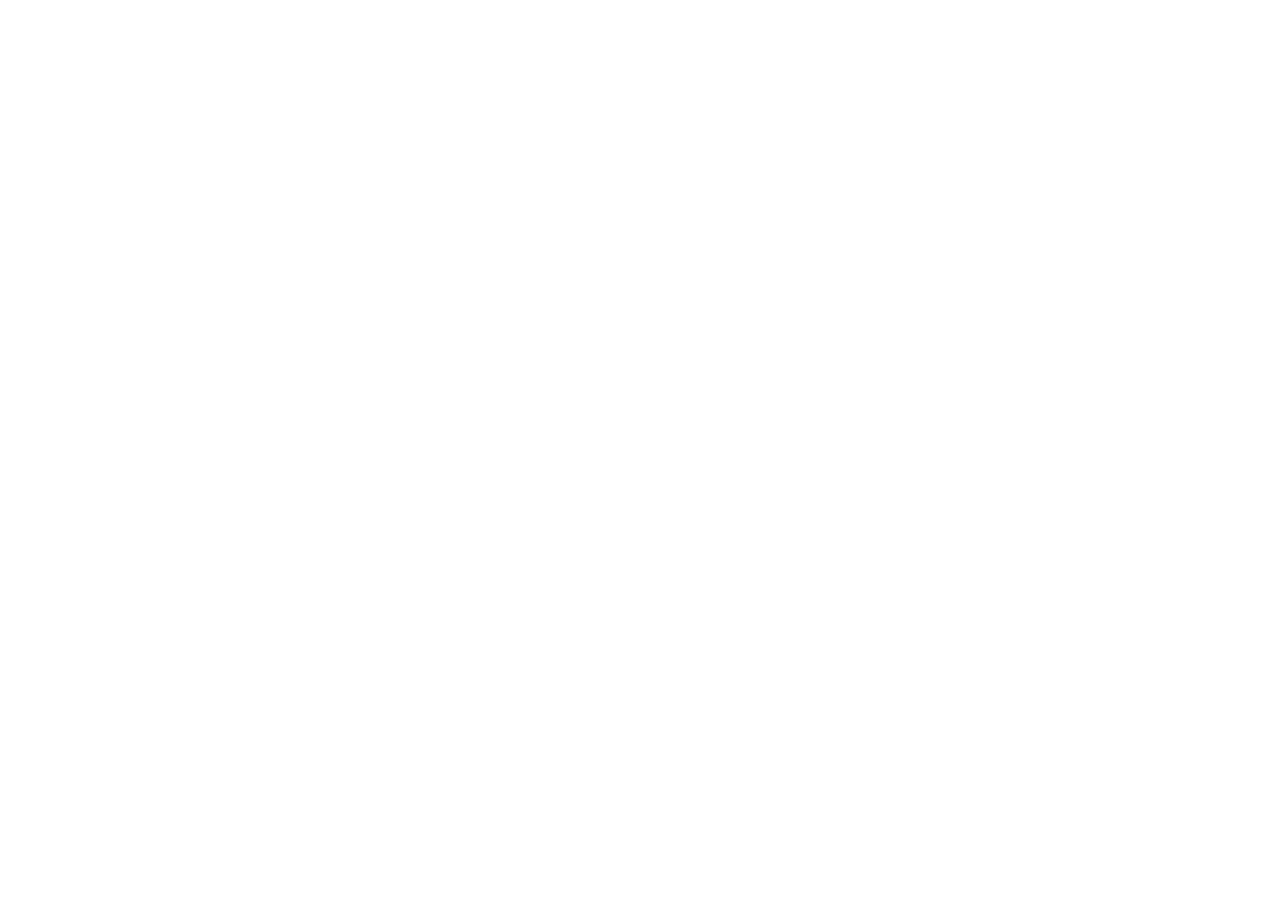
==== release/index.html @ 0b761927 "release 1" ====
<!DOCTYPE html>
<html lang="en">
  <head>
    <meta charset="UTF-8" />
    <link rel="icon" type="image/svg+xml" href="/logo.png" />
    <meta name="viewport" content="width=device-width, initial-scale=1.0" />
    <title>Decimal Converter</title>
    <script data-ui5-config type="application/json">
      {
        "theme": "sap_horizon"
      }
    </script>
    <script type="module" crossorigin src="/assets/index-L9K57ghy.js"></script>
    <link rel="stylesheet" crossorigin href="/assets/index-eK8NOEHp.css">
  </head>
  <body>
    <div id="root"></div>
  </body>
</html>
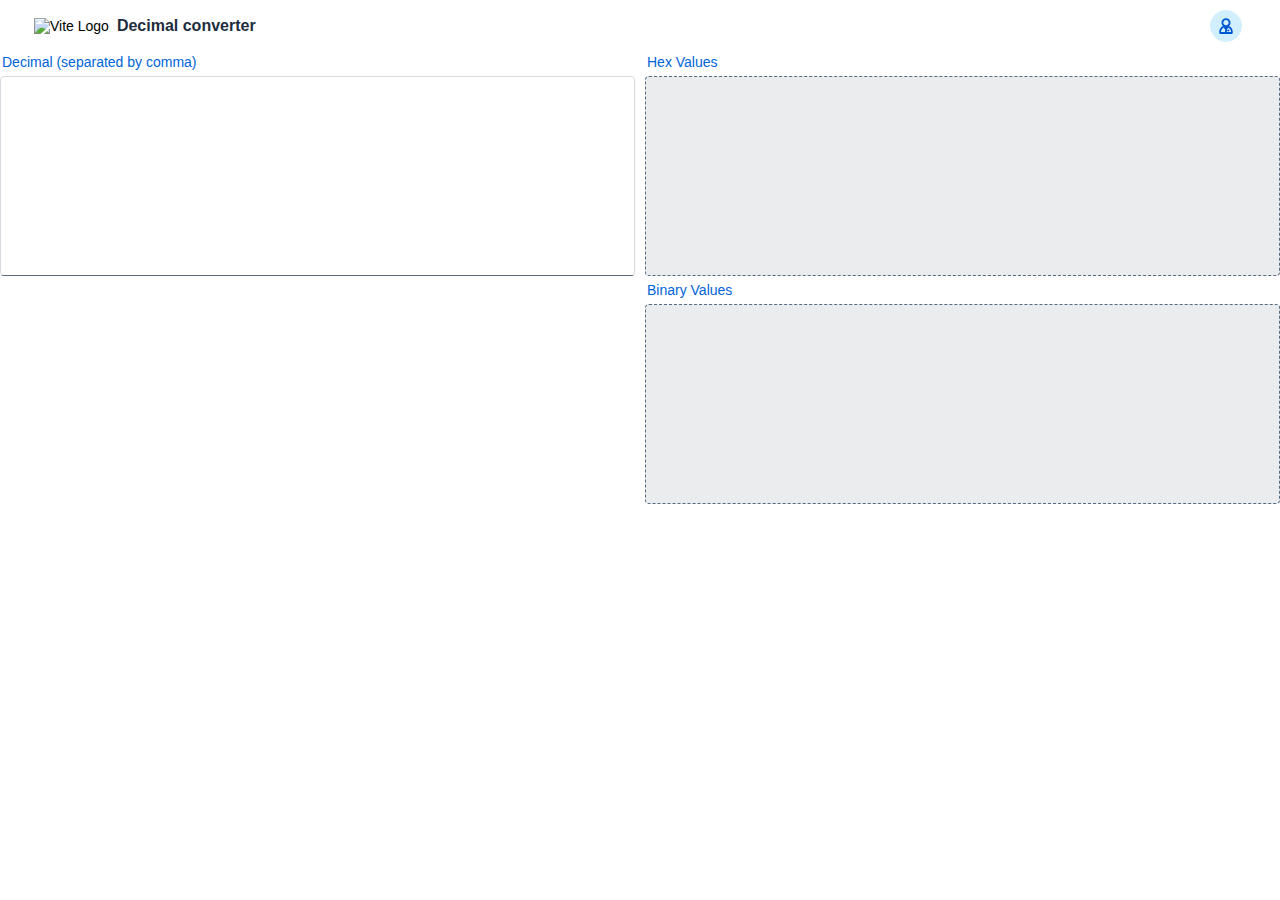
==== commit d447fa63: "update release 1" ====
--- a/release/index.html
+++ b/release/index.html
@@ -10,8 +10,8 @@
         "theme": "sap_horizon"
       }
     </script>
-    <script type="module" crossorigin src="/assets/index-L9K57ghy.js"></script>
-    <link rel="stylesheet" crossorigin href="/assets/index-eK8NOEHp.css">
+    <script type="module" crossorigin src="assets/index-L9K57ghy.js"></script>
+    <link rel="stylesheet" crossorigin href="assets/index-eK8NOEHp.css">
   </head>
   <body>
     <div id="root"></div>
--- a/release/assets/index-eK8NOEHp.css
+++ b/release/assets/index-eK8NOEHp.css
@@ -0,0 +1 @@
+body{margin:0;width:100vw;height:100vh}
